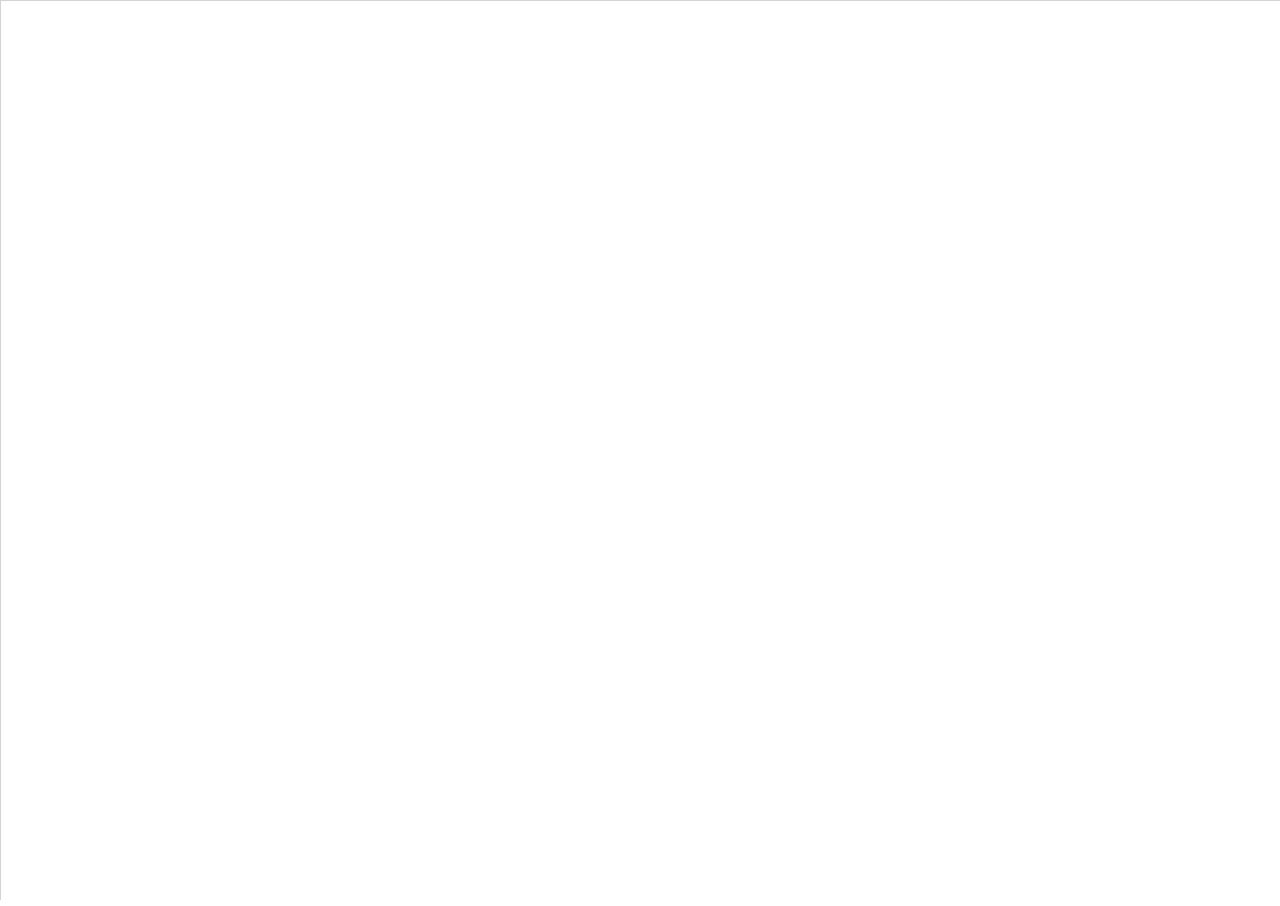
==== index.html @ df914a58 "Initial commit A1rPun" ====
<!DOCTYPE HTML>
<html>
  <head>
  	<title>OTBO</title>
	<link href="css/main.css" rel="stylesheet" type="text/css">
  </head>
  <body>
    <canvas id="otbo"></canvas>
	<script src="js/main.js"></script>
  </body>
</html>
---- css/main.css ----
html,body{
	width: 100%;
	height: 100%;
	margin: 0;
	overflow: hidden;
}

#otbo{
	width: 100%;
	height: 100%;
	border:1px solid #d3d3d3;
}
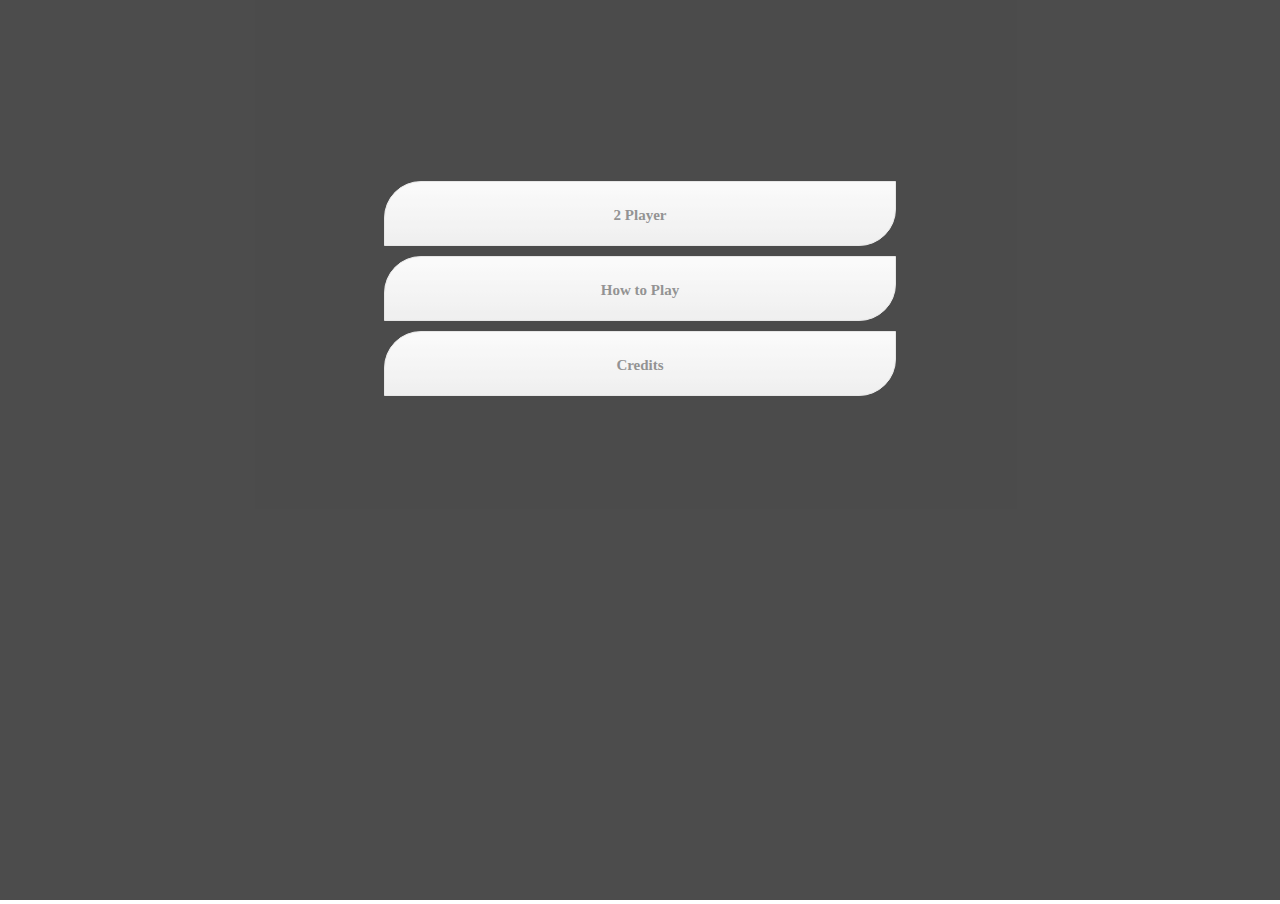
==== commit d0c8da3b: "Gamestates" ====
--- a/index.html
+++ b/index.html
@@ -1,11 +1,27 @@
 <!DOCTYPE HTML>
 <html>
-  <head>
-  	<title>OTBO</title>
-	<link href="css/main.css" rel="stylesheet" type="text/css">
-  </head>
-  <body>
-    <canvas id="otbo"></canvas>
-	<script src="js/main.js"></script>
-  </body>
-</html>  +<head>
+    <title>OTBO</title>
+    <link href="css/main.css" rel="stylesheet" type="text/css">
+</head>
+<body>
+    <div class="container">
+        <canvas id="otbo"></canvas>
+        <div class="backdrop">
+            <div class="menu">
+                <button id="player2" class="btn">2 Player</button>
+                <button id="how2play" class="btn">How to Play</button>
+                <button id="credits" class="btn">Credits</button>
+            </div>
+        </div>
+    </div>
+    <script type="text/javascript">
+        window.Otbo = window.Otbo || {};
+    </script>
+    <script src="js/gameState.js"></script>
+    <script src="js/vector.js"></script>
+    <script src="js/ball.js"></script>
+    <script src="js/main.js"></script>
+    <script src="js/imageLoader.js"></script>
+</body>
+</html>
--- a/css/main.css
+++ b/css/main.css
@@ -2,11 +2,71 @@
 	width: 100%;
 	height: 100%;
 	margin: 0;
+	padding: 0;
 	overflow: hidden;
 }
 
-#otbo{
-	width: 100%;
-	height: 100%;
-	border:1px solid #d3d3d3;
+.container{
+    position: relative;
+}
+
+.backdrop{
+    position: absolute;
+    background: #000;
+    opacity: 0.7;
+    left: 0;
+    top: 0;
+    width: 100%;
+    height: 100%;
+}
+
+
+.menu {
+    opacity: 1;
+    position: absolute;
+    left: 30%;
+    top: 20%;
+    width: 40%;
+    height: 60%;
+}
+
+.menu > button{    
+    width: 100%;
+    margin-bottom: 10px;
+}
+
+.btn {
+	box-shadow:inset -18px 1px 0px -30px #ffffff;
+	background:-webkit-gradient( linear, left top, left bottom, color-stop(0.05, #f9f9f9), color-stop(1, #e9e9e9) );
+	background:-moz-linear-gradient( center top, #f9f9f9 5%, #e9e9e9 100% );
+	background-color:#f9f9f9;
+	-moz-border-radius-topleft:37px;
+	border-top-left-radius:37px;
+	-moz-border-radius-topright:0px;
+	border-top-right-radius:0px;
+	-moz-border-radius-bottomright:37px;
+	border-bottom-right-radius:37px;
+	-moz-border-radius-bottomleft:0px;
+	border-bottom-left-radius:0px;
+	text-indent:0;
+	border:1px solid #dcdcdc;
+	display:inline-block;
+	color:#666666;
+	font-family:Verdana;
+	font-size:15px;
+	font-weight:bold;
+	font-style:normal;
+	height:65px;
+	line-height:65px;
+	width:131px;
+	text-decoration:none;
+	text-align:center;
+}
+.btn:hover {
+	background:-webkit-gradient( linear, left top, left bottom, color-stop(0.05, #e9e9e9), color-stop(1, #f9f9f9) );
+	background:-moz-linear-gradient( center top, #e9e9e9 5%, #f9f9f9 100% );
+	background-color:#e9e9e9;
+}
+.btn:active {
+	position:relative;
 }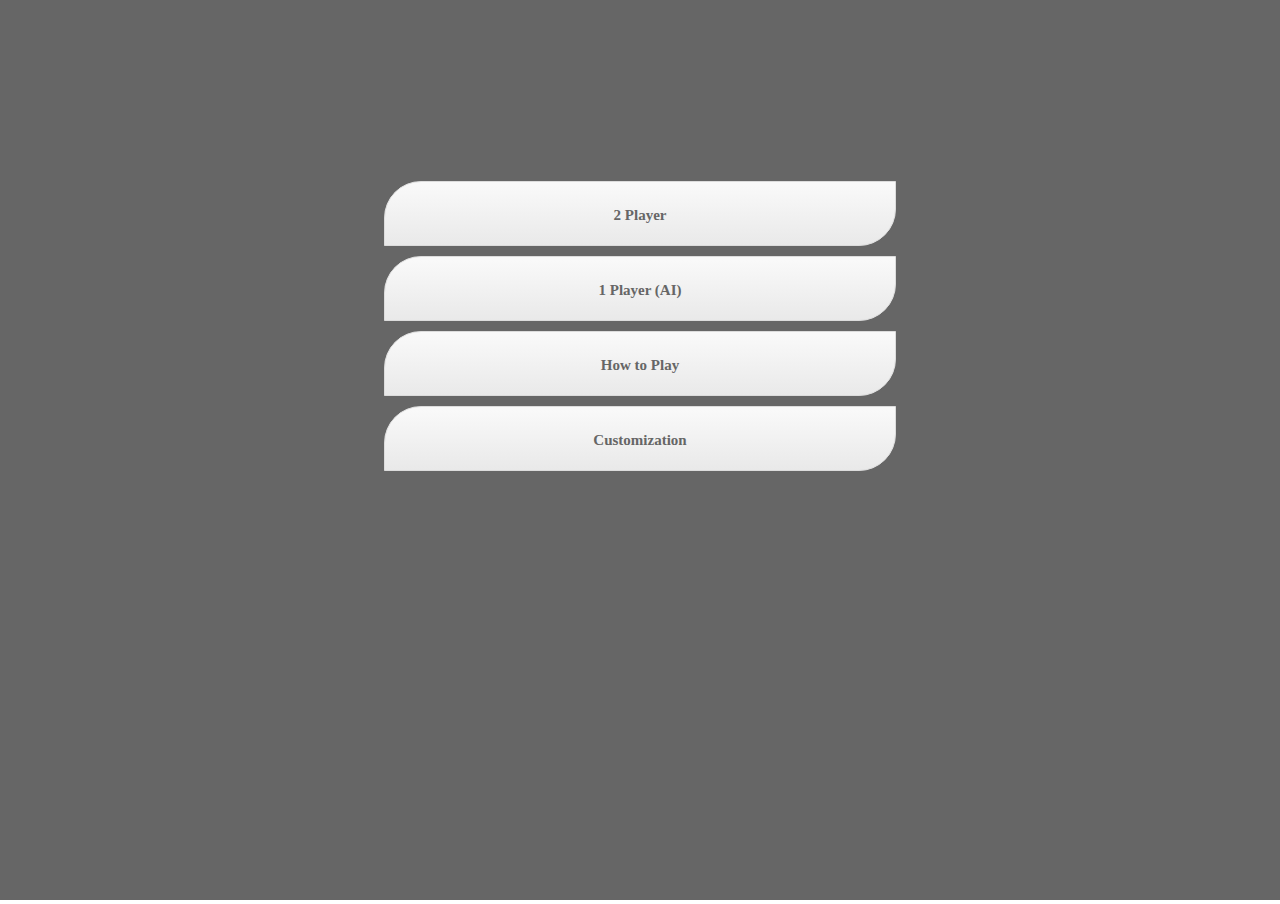
==== commit ee5163ba: "Ball customization added" ====
--- a/index.html
+++ b/index.html
@@ -1,20 +1,40 @@
 <!DOCTYPE HTML>
 <html>
-<head>
+<head>  
     <title>OTBO</title>
+    <!-- Meta tags -->
+    <meta charset="utf-8">
+    <meta http-equiv="X-UA-Compatible" content="IE=edge,chrome=1">
+    <meta name="description" content="Otbo">
+    <meta name="author" content="">
+    <meta content="yes" name="apple-mobile-web-app-capable">
+    <meta name="viewport" content="width=device-width, initial-scale=1.0, maximum-scale=1.0, user-scalable=no">
+    <!-- Stylesheets -->
     <link href="css/main.css" rel="stylesheet" type="text/css">
 </head>
 <body>
     <div class="container">
+        <!-- The canvas -->
         <canvas id="otbo"></canvas>
-        <div class="backdrop">
+        <div id="menu" class="backdrop">
             <div class="menu">
                 <button id="player2" class="btn">2 Player</button>
+                <button id="player1" class="btn">1 Player (AI)</button>
                 <button id="how2play" class="btn">How to Play</button>
-                <button id="credits" class="btn">Credits</button>
+                <button id="customization" class="btn">Customization</button>
             </div>
         </div>
+        <div id="customize" class="backdrop" style="display:none">
+            <h1>Player 1</h1>
+            <input type="file" id="player1image" />
+            <canvas id="player1canvas"></canvas>
+            <h1>Player 2</h1>
+            <input type="file" id="player2image" />
+            <canvas id="player2canvas"></canvas>
+            <button id="customizeclose">Close</button>
+        </div>
     </div>
+    <!-- Scripts -->
     <script type="text/javascript">
         window.Otbo = window.Otbo || {};
     </script>
@@ -22,6 +42,5 @@
     <script src="js/vector.js"></script>
     <script src="js/ball.js"></script>
     <script src="js/main.js"></script>
-    <script src="js/imageLoader.js"></script>
 </body>
 </html>
--- a/css/main.css
+++ b/css/main.css
@@ -12,8 +12,7 @@
 
 .backdrop{
     position: absolute;
-    background: #000;
-    opacity: 0.7;
+    background: #666;
     left: 0;
     top: 0;
     width: 100%;
@@ -22,7 +21,6 @@
 
 
 .menu {
-    opacity: 1;
     position: absolute;
     left: 30%;
     top: 20%;
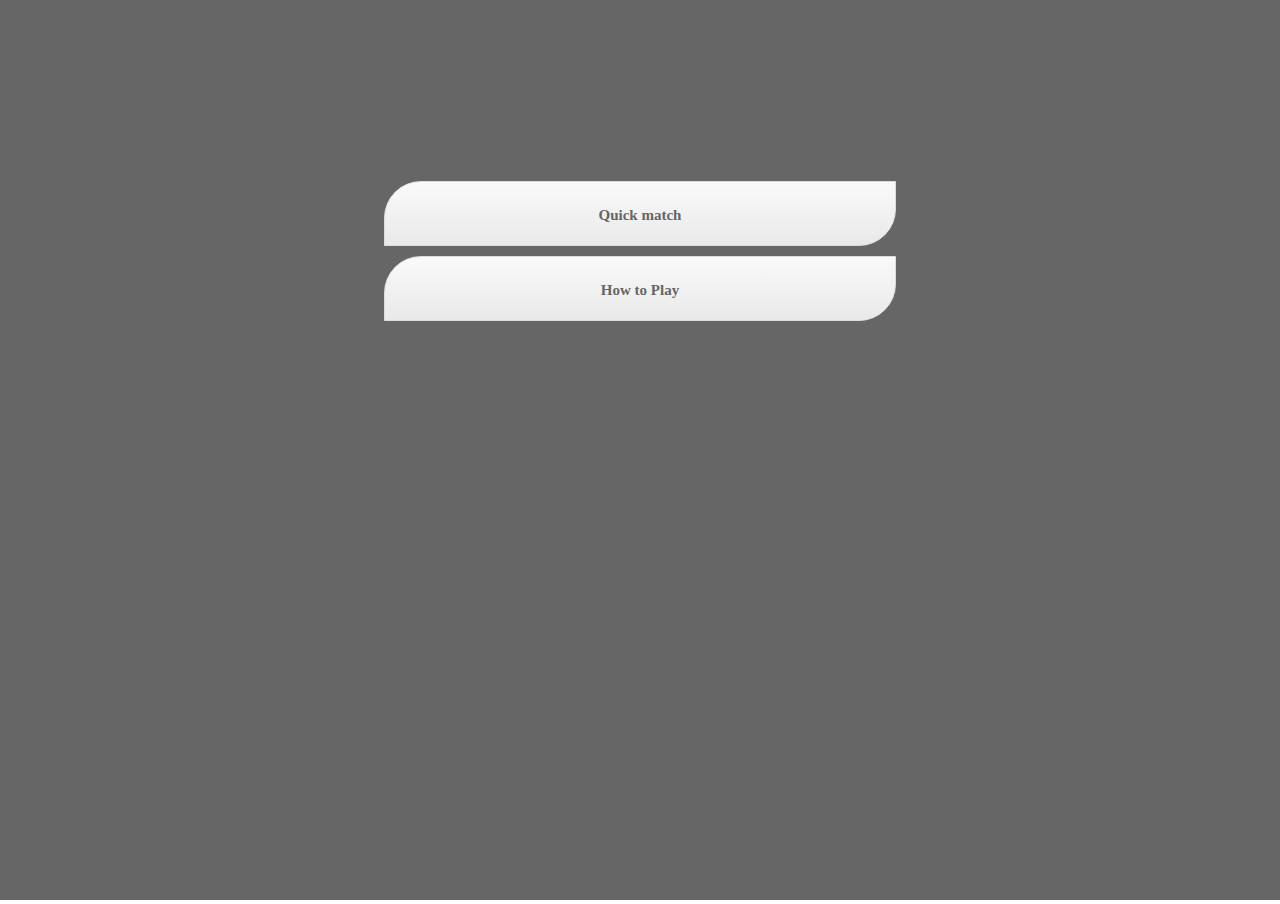
==== commit 75a57774: "Changed menu" ====
--- a/index.html
+++ b/index.html
@@ -1,6 +1,6 @@
 <!DOCTYPE HTML>
 <html>
-<head>  
+<head>
     <title>OTBO</title>
     <!-- Meta tags -->
     <meta charset="utf-8">
@@ -18,20 +18,33 @@
         <canvas id="otbo"></canvas>
         <div id="menu" class="backdrop">
             <div class="menu">
-                <button id="player2" class="btn">2 Player</button>
-                <button id="player1" class="btn">1 Player (AI)</button>
+                <button id="quick" class="btn">Quick match</button>
                 <button id="how2play" class="btn">How to Play</button>
-                <button id="customization" class="btn">Customization</button>
             </div>
         </div>
-        <div id="customize" class="backdrop" style="display:none">
-            <h1>Player 1</h1>
-            <input type="file" id="player1image" />
-            <canvas id="player1canvas"></canvas>
-            <h1>Player 2</h1>
-            <input type="file" id="player2image" />
-            <canvas id="player2canvas"></canvas>
-            <button id="customizeclose">Close</button>
+        <div id="customize" class="backdrop" style="display: none">
+
+            <div class="area">
+                <h1>Player 1</h1>
+                <input type="checkbox" id="player1computer" /> computer<br />
+                <input type="text" id="player1name" /><br />                
+                <input type="color" id="player1color" /><br />
+                <div class="clrresult" id="player1result"></div>
+                <input type="file" id="player1image" /><br />
+                <canvas id="player1canvas"></canvas>
+            </div>
+            <div class="area">
+                <h1>Player 2</h1>
+                <input type="checkbox" id="player2computer" /> computer<br />
+                <input type="text" id="player2name" /><br />
+                <input type="color" id="player2color" /><br />
+                <div class="clrresult" id="player2result"></div>
+                <input type="file" id="player2image" /><br />
+                <canvas id="player2canvas"></canvas>
+                <br />
+            </div>
+            <button class="center" id="gamestart">Start</button>
+            <button class="center" id="customizeclose">Back</button>
         </div>
     </div>
     <!-- Scripts -->
@@ -41,6 +54,7 @@
     <script src="js/gameState.js"></script>
     <script src="js/vector.js"></script>
     <script src="js/ball.js"></script>
+    <script src="js/effects.js"></script>
     <script src="js/main.js"></script>
 </body>
 </html>
--- a/css/main.css
+++ b/css/main.css
@@ -19,6 +19,31 @@
     height: 100%;
 }
 
+.area{    
+    float: left;
+    width: 40%;
+    padding: 5%;
+}
+
+.area > input:not([type=checkbox]){
+    width: 200px;
+    height: 30px;
+    border: none;
+    margin-bottom: 10px;
+}
+
+.clrresult{
+    text-align:center;
+    width: 200px;
+    height: 30px;    
+    line-height: 30px;
+    margin-bottom: 10px;
+}
+
+.center{
+    width: 100px;
+    height: 30px;
+}
 
 .menu {
     position: absolute;
